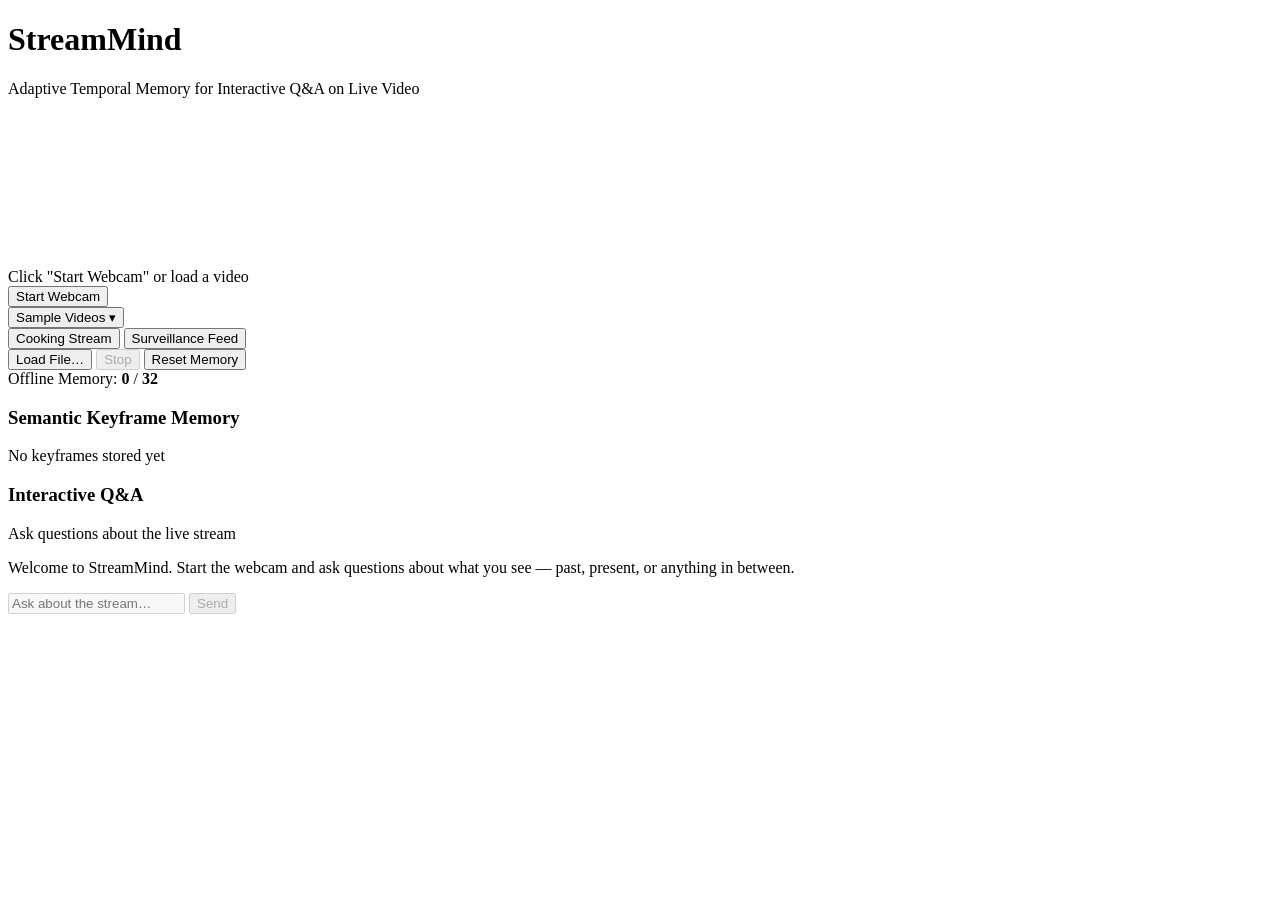
==== VAR/demo/frontend/index.html @ db1bb676 "demo and paper Made-with: Cursor" ====
<!DOCTYPE html>
<html lang="en">
<head>
  <meta charset="UTF-8">
  <meta name="viewport" content="width=device-width, initial-scale=1.0">
  <title>StreamMind — Live Video Q&amp;A</title>
  <link rel="stylesheet" href="/static/style.css">
</head>
<body>
  <header>
    <h1>StreamMind</h1>
    <p class="subtitle">Adaptive Temporal Memory for Interactive Q&amp;A on Live Video</p>
  </header>

  <main>
    <!-- Left: Video + Memory Panel -->
    <section class="video-panel">
      <div class="video-container">
        <video id="videoFeed" autoplay muted playsinline></video>
        <canvas id="captureCanvas" style="display:none;"></canvas>
        <div class="video-overlay" id="videoOverlay">
          <span>Click "Start Webcam" or load a video</span>
        </div>
      </div>

      <div class="controls">
        <button id="btnWebcam" class="btn btn-primary">Start Webcam</button>
        <div class="sample-dropdown">
          <button id="btnSampleVideo" class="btn btn-primary">Sample Videos &#9662;</button>
          <div class="sample-menu" id="sampleMenu">
            <button class="sample-item" data-src="/static/samples/cooking.mp4">Cooking Stream</button>
            <button class="sample-item" data-src="/static/samples/surveillance.mp4">Surveillance Feed</button>
          </div>
        </div>
        <button id="btnLoadVideo" class="btn btn-secondary">Load File…</button>
        <input type="file" id="videoFileInput" accept="video/*" style="display:none">
        <button id="btnStop" class="btn btn-secondary" disabled>Stop</button>
        <button id="btnReset" class="btn btn-secondary">Reset Memory</button>
        <div class="status-bar">
          <span id="streamStatus" class="status-dot offline"></span>
          <span id="statusText">Offline</span>
          <span class="memory-count">Memory: <strong id="memoryCount">0</strong> / <strong id="memoryCapacity">32</strong></span>
        </div>
      </div>

      <div class="memory-strip">
        <h3>Semantic Keyframe Memory</h3>
        <div class="filmstrip" id="filmstrip">
          <div class="filmstrip-empty">No keyframes stored yet</div>
        </div>
      </div>
    </section>

    <!-- Right: Chat Panel -->
    <section class="chat-panel">
      <div class="chat-header">
        <h3>Interactive Q&amp;A</h3>
        <span class="chat-hint">Ask questions about the live stream</span>
      </div>

      <div class="chat-messages" id="chatMessages">
        <div class="message system">
          <p>Welcome to StreamMind. Start the webcam and ask questions about what you see — past, present, or anything in between.</p>
        </div>
      </div>

      <form class="chat-input" id="chatForm">
        <input
          type="text"
          id="chatInput"
          placeholder="Ask about the stream…"
          autocomplete="off"
          disabled
        >
        <button type="submit" class="btn btn-primary" id="btnSend" disabled>Send</button>
      </form>
    </section>
  </main>

  <script src="/static/app.js"></script>
</body>
</html>
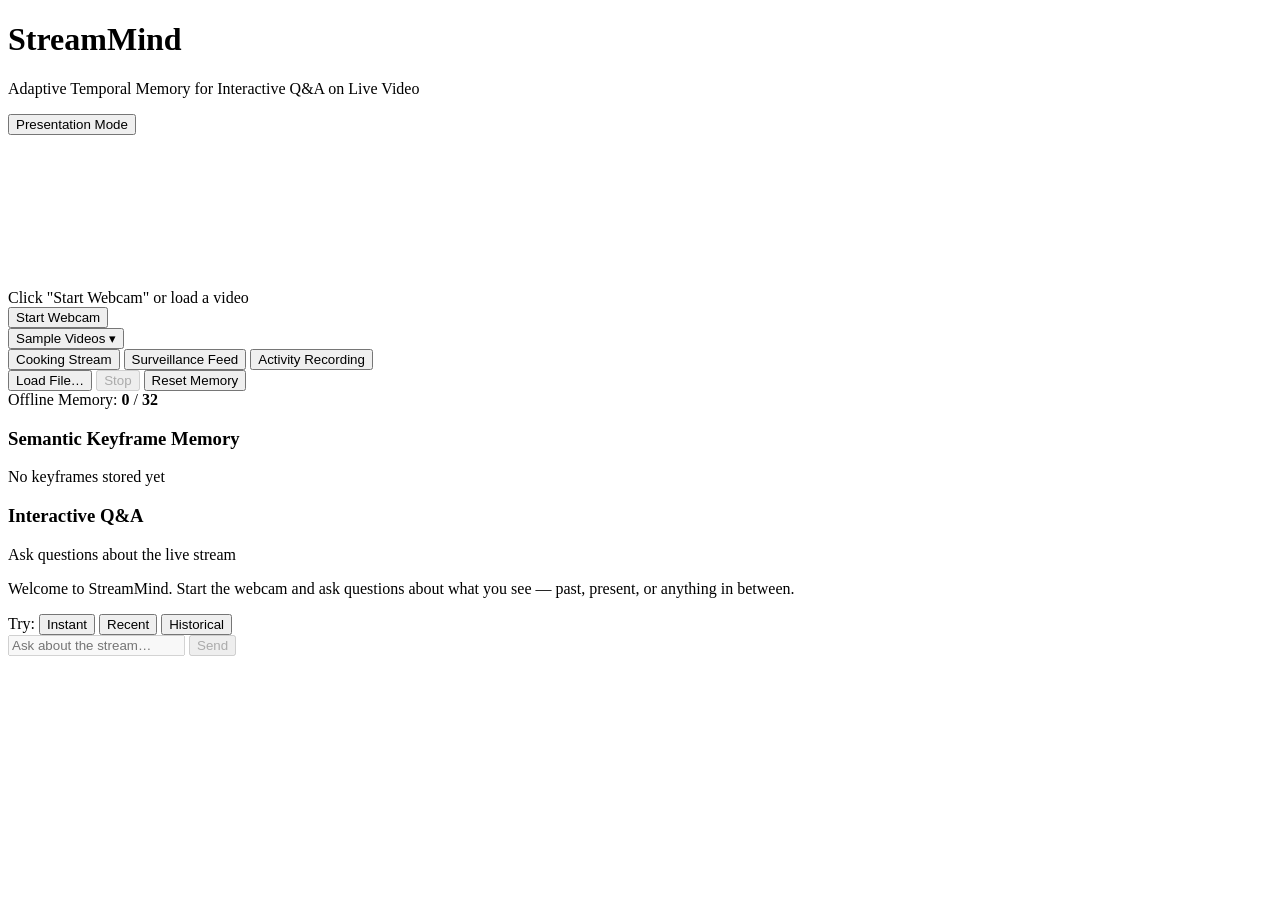
==== commit 20717b8e: "new changes" ====
--- a/VAR/demo/frontend/index.html
+++ b/VAR/demo/frontend/index.html
@@ -10,6 +10,7 @@
   <header>
     <h1>StreamMind</h1>
     <p class="subtitle">Adaptive Temporal Memory for Interactive Q&amp;A on Live Video</p>
+    <button id="btnPresentation" class="btn btn-secondary btn-small" title="Toggle presentation mode for workshop demos">Presentation Mode</button>
   </header>
 
   <main>
@@ -30,6 +31,7 @@
           <div class="sample-menu" id="sampleMenu">
             <button class="sample-item" data-src="/static/samples/cooking.mp4">Cooking Stream</button>
             <button class="sample-item" data-src="/static/samples/surveillance.mp4">Surveillance Feed</button>
+            <button class="sample-item" data-src="/static/samples/activity.mp4">Activity Recording</button>
           </div>
         </div>
         <button id="btnLoadVideo" class="btn btn-secondary">Load File…</button>
@@ -64,6 +66,13 @@
         </div>
       </div>
 
+      <div class="suggested-questions hidden" id="suggestedQuestions">
+        <span class="suggested-label">Try:</span>
+        <button class="suggested-q" data-q="What do you see right now?">Instant</button>
+        <button class="suggested-q" data-q="What just happened?">Recent</button>
+        <button class="suggested-q" data-q="What has happened so far?">Historical</button>
+      </div>
+
       <form class="chat-input" id="chatForm">
         <input
           type="text"
